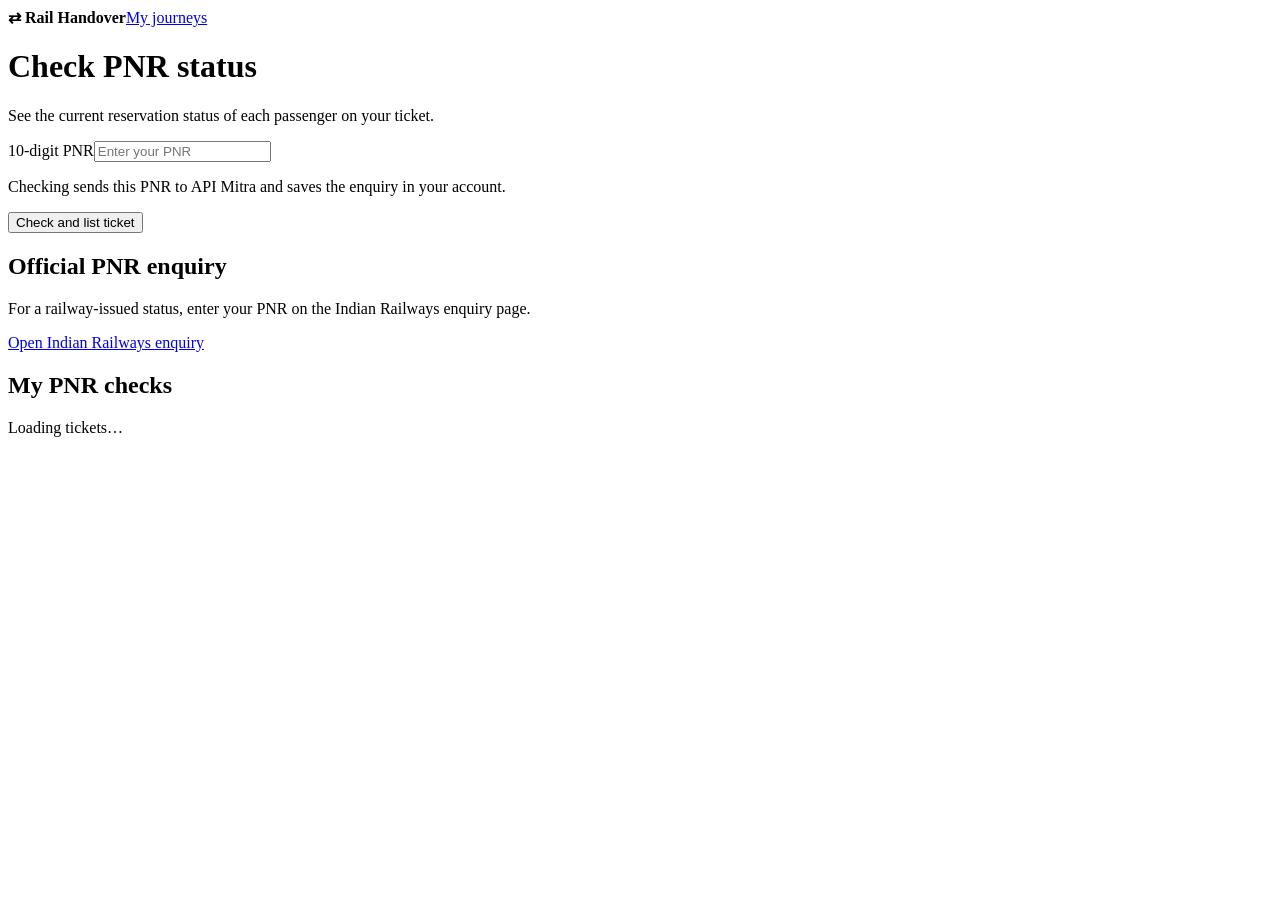
==== web/pnr.html @ ba81012a "Add Rail Handover website and setup instructions" ====
<!doctype html><html lang="en"><head><meta charset="utf-8"><meta name="viewport" content="width=device-width,initial-scale=1"><title>Check PNR status · Rail Handover</title><link rel="stylesheet" href="/style.css"></head><body>
<header><div class="bar"><strong><span class="logo" aria-hidden="true">⇄</span> Rail Handover</strong><a href="/">My journeys</a></div></header>
<main><div class="intro"><h1>Check PNR status</h1><p>See the current reservation status of each passenger on your ticket.</p></div>
<div class="layout"><section class="card"><form id="lookup"><label>10-digit PNR<input id="number" required inputmode="numeric" pattern="[0-9]{10}" maxlength="10" autocomplete="off" placeholder="Enter your PNR"></label><p>Checking sends this PNR to API Mitra and saves the enquiry in your account.</p><button>Check and list ticket</button></form><p role="status" id="feedback"></p></section>
<aside class="ticket"><h2>Official PNR enquiry</h2><p>For a railway-issued status, enter your PNR on the Indian Railways enquiry page.</p><a target="_blank" rel="noopener noreferrer" href="https://www.indianrail.gov.in/enquiry/PNR/PnrEnquiry.html">Open Indian Railways enquiry</a></aside></div>
<section class="card lower"><h2>My PNR checks</h2><div id="records" aria-live="polite">Loading tickets…</div></section></main><script src="/pnr.js"></script></body></html>
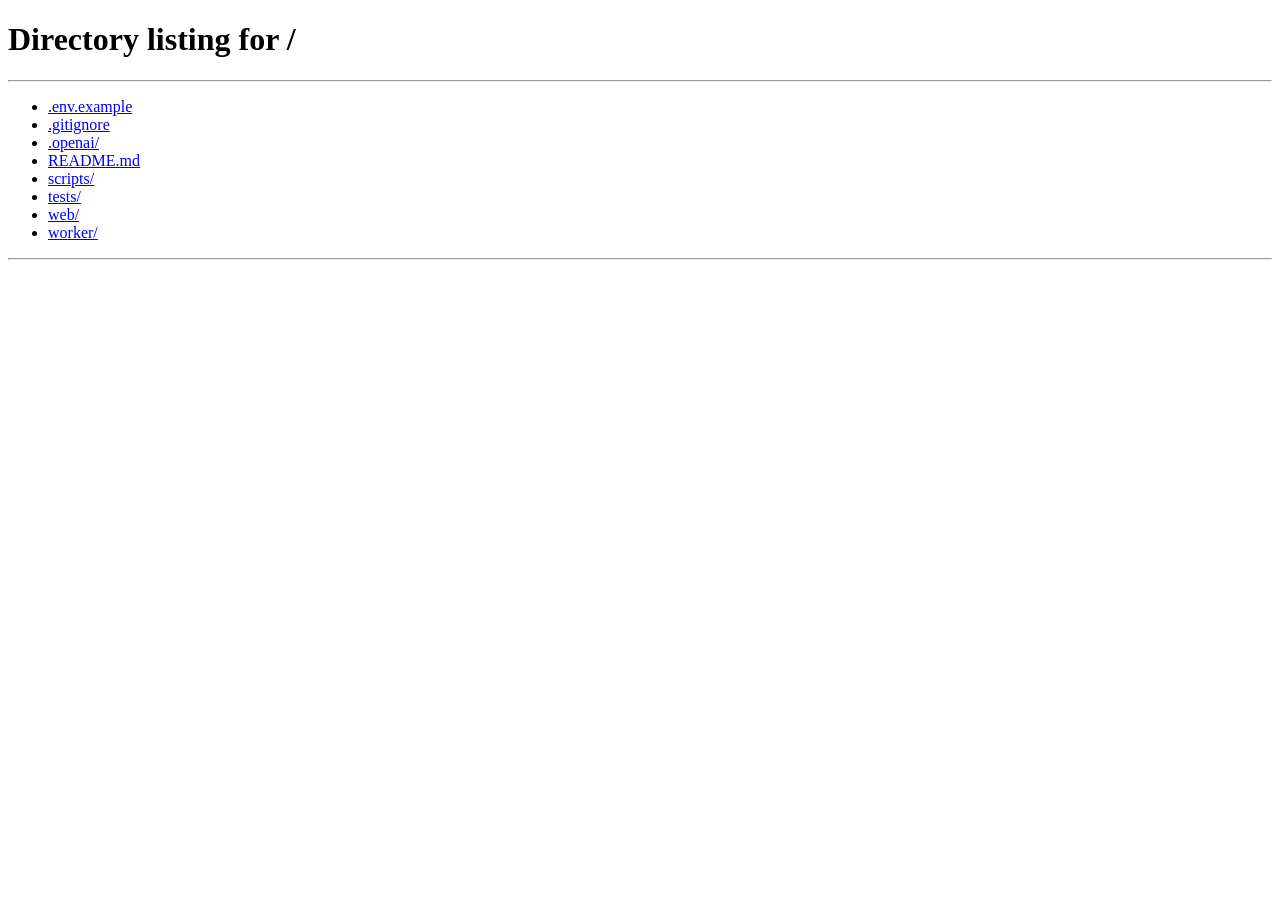
==== commit 03dcdc1e: "Enhance Rail Handover with ConfirmTkt-inspired navigation, PNR status agent, and family handover ass" ====
--- a/web/pnr.html
+++ b/web/pnr.html
@@ -1,6 +1,12 @@
-<!doctype html><html lang="en"><head><meta charset="utf-8"><meta name="viewport" content="width=device-width,initial-scale=1"><title>Check PNR status · Rail Handover</title><link rel="stylesheet" href="/style.css"></head><body>
-<header><div class="bar"><strong><span class="logo" aria-hidden="true">⇄</span> Rail Handover</strong><a href="/">My journeys</a></div></header>
-<main><div class="intro"><h1>Check PNR status</h1><p>See the current reservation status of each passenger on your ticket.</p></div>
-<div class="layout"><section class="card"><form id="lookup"><label>10-digit PNR<input id="number" required inputmode="numeric" pattern="[0-9]{10}" maxlength="10" autocomplete="off" placeholder="Enter your PNR"></label><p>Checking sends this PNR to API Mitra and saves the enquiry in your account.</p><button>Check and list ticket</button></form><p role="status" id="feedback"></p></section>
-<aside class="ticket"><h2>Official PNR enquiry</h2><p>For a railway-issued status, enter your PNR on the Indian Railways enquiry page.</p><a target="_blank" rel="noopener noreferrer" href="https://www.indianrail.gov.in/enquiry/PNR/PnrEnquiry.html">Open Indian Railways enquiry</a></aside></div>
-<section class="card lower"><h2>My PNR checks</h2><div id="records" aria-live="polite">Loading tickets…</div></section></main><script src="/pnr.js"></script></body></html>
+<!doctype html>
+<html lang="en">
+<head>
+  <meta charset="utf-8">
+  <meta http-equiv="refresh" content="0; url=/#pnr">
+  <title>Redirecting to PNR Status · Rail Handover</title>
+  <script>window.location.replace('/#pnr');</script>
+</head>
+<body>
+  <p>Loading PNR Status... <a href="/#pnr">Click here if not redirected automatically</a>.</p>
+</body>
+</html>
